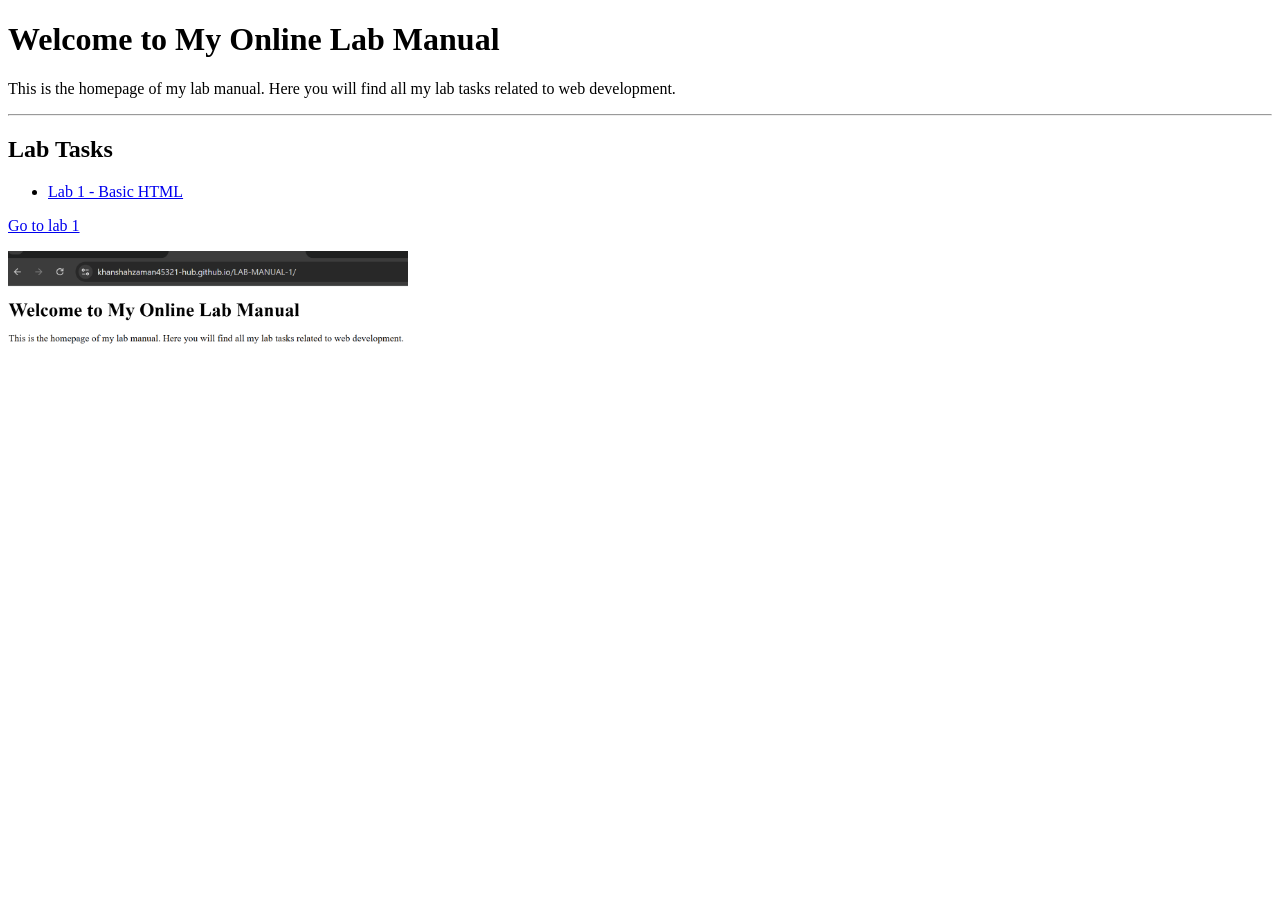
==== index.html @ 380201c3 "first commit" ====
<!DOCTYPE html>
<html lang="en">

<head>
    <meta charset="UTF-8">
    <title>My Online Lab Manual</title>
</head>

<body>

    <!-- Create a lab2.html file as the homepage of your online lab manual. -->

    <h1>Welcome to My Online Lab Manual</h1>

    <p>
        This is the homepage of my lab manual. Here you will find all my lab tasks
        related to web development.
    </p>

    <hr>

    <h2>Lab Tasks</h2>

    <ul>
        <li><a href="Lab1.html">Lab 1 - Basic HTML</a></li>
    </ul>

    <!-- Insert a hyperlink to your lab1.html file. -->

    <p><a href="Lab1.html">Go to lab 1</a></p>


    <!-- Add images/screenshots showing your GitHub Pages site. -->
  <img src="picture.png" width="400" alt="pic">

</body>

</html>
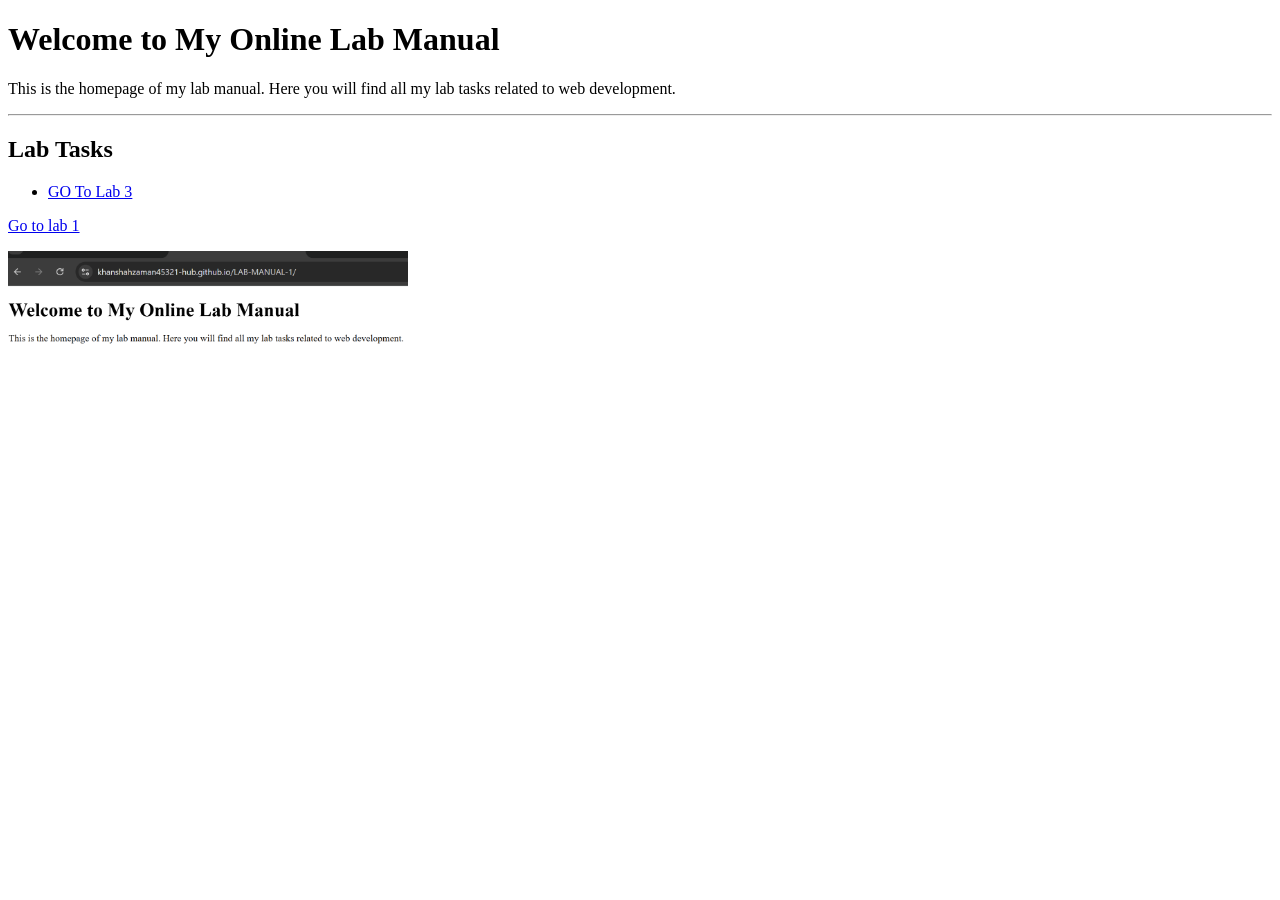
==== commit 8a8f56ee: "lab3 updated" ====
--- a/index.html
+++ b/index.html
@@ -22,7 +22,7 @@
     <h2>Lab Tasks</h2>
 
     <ul>
-        <li><a href="Lab1.html">Lab 1 - Basic HTML</a></li>
+        <li><a href="Lab3.html">GO To Lab 3</a></li>
     </ul>
 
     <!-- Insert a hyperlink to your lab1.html file. -->
@@ -33,6 +33,7 @@
     <!-- Add images/screenshots showing your GitHub Pages site. -->
   <img src="picture.png" width="400" alt="pic">
 
+
 </body>
 
 </html>
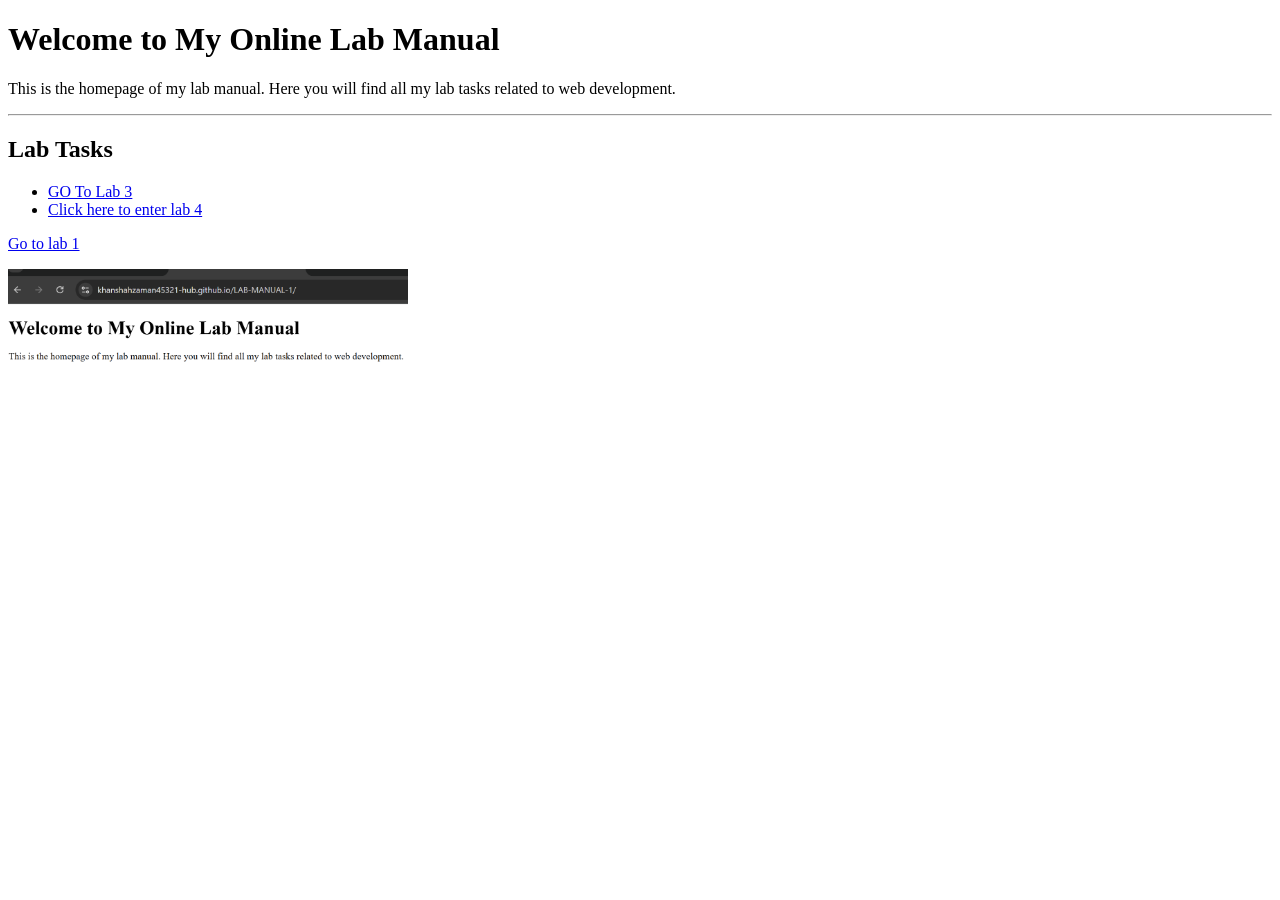
==== commit 184bd0b2: "Add hyperlink to lab4.html in index.html Added a hyperlink to the lab4.html file in the tasks list." ====
--- a/index.html
+++ b/index.html
@@ -23,6 +23,7 @@
 
     <ul>
         <li><a href="Lab3.html">GO To Lab 3</a></li>
+        <li><a href="lab4.html">Click here to enter lab 4</a></li>
     </ul>
 
     <!-- Insert a hyperlink to your lab1.html file. -->
@@ -36,4 +37,4 @@
 
 </body>
 
-</html>+</html>
